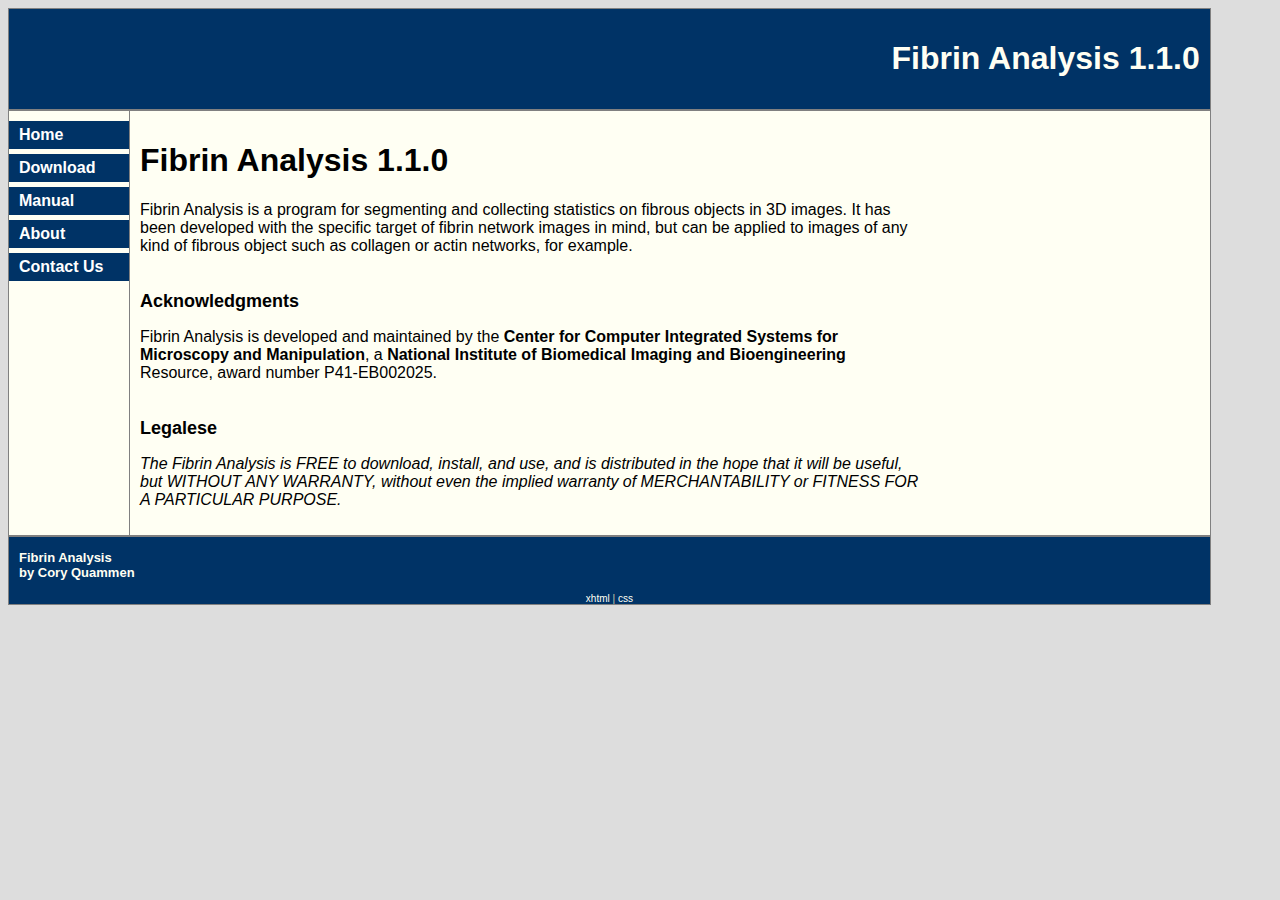
==== docs/index.html @ 96e448d5 "Many file and directory renames. This commit almost certainly will not compile." ====
<?xml version="1.0" encoding="ISO-8859-1"?>
<!DOCTYPE html PUBLIC "-//W3C//DTD XHTML 1.0 Strict//EN"
	"http://www.w3.org/TR/xhtml1/DTD/xhtml1-strict.dtd">
<html xmlns="http://www.w3.org/1999/xhtml" xml:lang="en" lang="en">
<head>
<title>Fibrin Analysis 1.1.0 - Home Page</title>
<meta http-equiv="Content-Type" content="text/html; charset=iso-8859-1" />
<link href="styles.css" rel="stylesheet" type="text/css" />
</head>

<body>

<div id="header">
<h1>Fibrin Analysis 1.1.0</h1>
</div>

<div id="container">

<div id="navbar">
<ul>
<li><a href="index.html">Home</a></li>
<li><a href="download.html">Download</a></li>
<li><a href="manual.html">Manual</a></li>
<!--//<li><a href="building.html">Building</a></li>-->
<li><a href="about.html">About</a></li>
<li><a href="contact.html">Contact Us</a></li>
</ul>
</div> <!-- end navbar -->

<div id="content">

<h1>Fibrin Analysis 1.1.0</h1>

<p class="centered-text">

<!-- <img class="teaser-image" src="images/micro_sim_screenshot.png" alt="Fibrin Analysis screenshot"/> -->

</p>
  
<p>Fibrin Analysis is a program for segmenting and collecting statistics
on fibrous objects in 3D images. It has been developed with the specific
target of fibrin network images in mind, but can be applied to images of
any kind of fibrous object such as collagen or actin networks, for example.</p>

<h2>Acknowledgments</h2>
  
<p>Fibrin Analysis is developed and maintained by the <a
href="http://www.cismm.org">Center for Computer
Integrated Systems for Microscopy and Manipulation</a>, a <a href="http://www.nibib.nih.gov">National
Institute of Biomedical Imaging and Bioengineering</a> Resource, award
number P41-EB002025.</p>

<h2>Legalese</h2>

<p><em>The Fibrin Analysis is FREE to download, install, and use,
and is distributed in the hope that it will be useful, but WITHOUT ANY
WARRANTY, without even the implied warranty of MERCHANTABILITY or
FITNESS FOR A PARTICULAR PURPOSE.</em></p>

</div> <!-- end content -->
</div> <!-- end container -->

<div id="footer">
<p>Fibrin Analysis<br/>
by Cory Quammen</p>
<div class="validation">
<a href="http://validator.w3.org/check/referer">xhtml</a> | 
<a href="http://jigsaw.w3.org/css-validator/check/referer">css</a>
</div>
</div> <!-- end footer -->

</body>
</html>
---- docs/styles.css ----
body 
{
background-color: #DDDDDD;
font-family: Arial, Helvetica, sans-serif;
text-align: center;
}

#header
{
width: 95%;
background-color: #003366;
border: 1px solid gray;
}

#header h1
{
padding: 10px;
text-align: right;
color: #FFFFF3;
}

#footer
{
width: 95%;
background-color: #003366;
border: 1px solid gray;
text-align: left;
}

#footer p
{
padding-left: 10px;
font-size: small;
font-weight: bold;
color: #FFFFF3;
}

#footer a
{
color: #FFFFF3;
font-weight: normal;
}

#footer a:hover
{
color: #AAAAAA;
}

.validation
{
color: #CCCCAA;
text-align: center;
font-size: x-small;
}

#container
{
width: 95%;
background-color: #FFFFF3;
border: 1px solid gray;
}

#content
{
margin-left: 120px;
border-left: 1px solid gray;
padding: 10px;
max-width: 65%;
min-height: 200px;
text-align: left;
background-color: #FFFFF3;
}

#navbar
{
float: left;
padding-top: 10px;
}

#navbar ul
{
list-style-type: none;
margin: 0;
padding: 0;
}

#navbar li
{
margin-bottom: 5px;
}

#navbar a
{
display: block;
width: 100px;
padding: 5px 10px;
text-align: left;
text-decoration: none;
color: #FFFFFF;
background-color: #003366;
}

#navbar a:hover
{
width: 95px;
border-right: 5px solid #336699;
}

/* toch2: table of contents for h2 items */
li.toch2
{
margin: 0;
}

li.toch3
{
margin: 0 0 0 2em;
}

li.toch3 a
{
font-weight: normal;
font-style: italic;
}

a
{
color: #000000;
text-decoration:none;
font-weight:bold;
}

a:hover
{
color:#666666;
}

h2
{
clear: right;
padding-top: 20px;
font-size: large;
font-weight: bold;
}

h3
{
clear: right;
font-size: medium;
font-weight: bold;
}

p
{
clear: right;
}

dl
{
/*clear: right;*/
}

dt
{
font-family: monospace;
font-size: 12pt;
}

.figure
{
float: right;
width: 320px;
margin-left: 5px;
margin-bottom: 5px;
padding: 10px;
background-color: #DDDDDD;
border: 1px solid #CC0000;
font-size: 80%;
font-style: italic;
}

.figure a img
{
border: 0;
padding-bottom: 10px;
width: 300px;
max-width: 300px;
}

.figure p
{
margin: 0px;
font-size: 80%;
font-style: italic;
}

.wide
{
width: 500px;
}

.narrow
{
width: 200px;
}

.centered-text
{
text-align: center;
}

.teaser-image
{
margin-left: 5px;
margin-bottom: 5px;
padding: 10px;
background-color: #DDDDDD;
border: 1px solid #CC0000;
}

.warning
{
color:#CC0000;
font-weight:normal;
}

.code
{
font-family: monospace,sans-serif;
overflow: auto;
background-color: #DDDDDD;
margin-bottom: 10px;
padding: 5px;
border: 1px solid #CC0000;
}
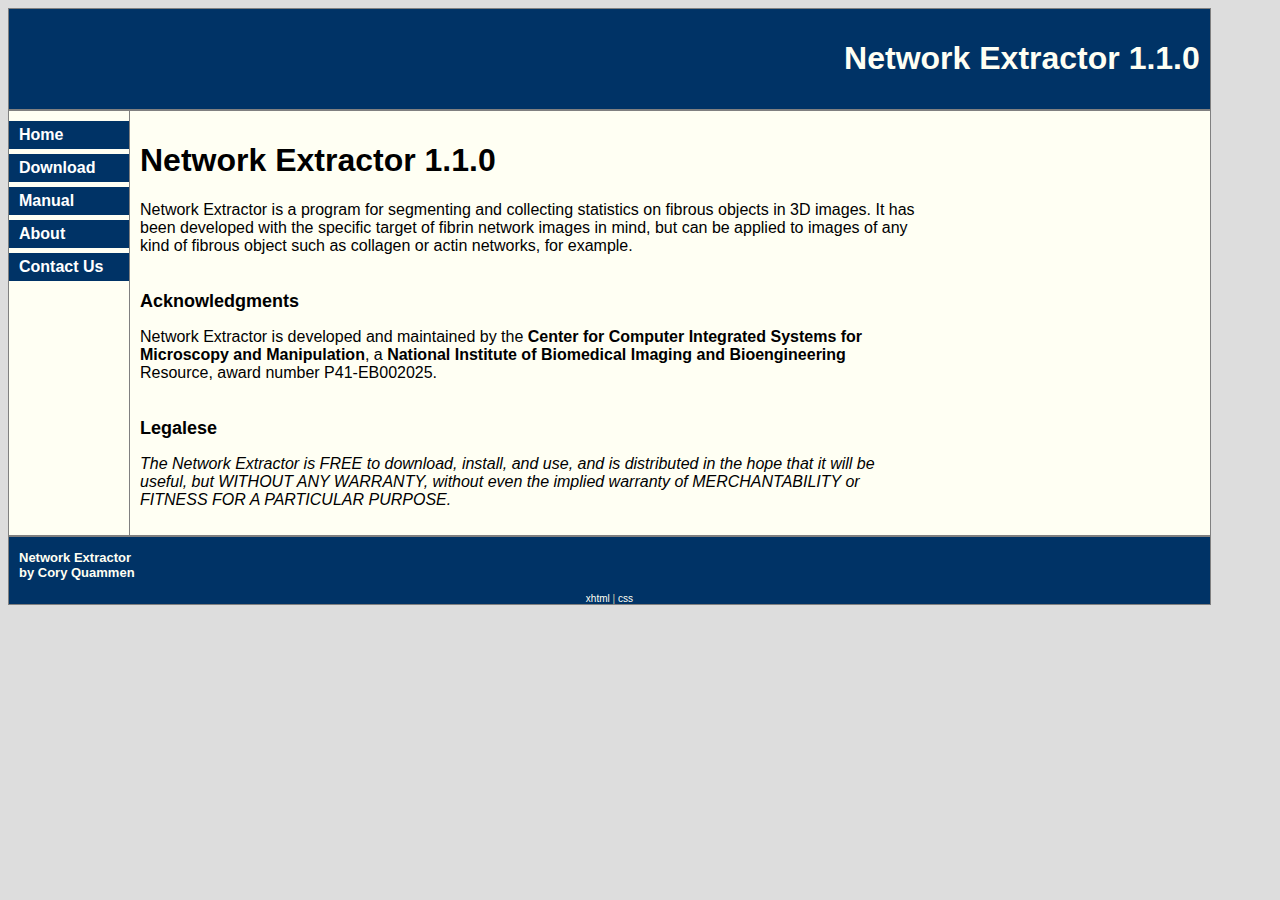
==== commit 25fb7aca: "Many renames from Fibrin Analysis to Network Extractor." ====
--- a/docs/index.html
+++ b/docs/index.html
@@ -3,7 +3,7 @@
 	"http://www.w3.org/TR/xhtml1/DTD/xhtml1-strict.dtd">
 <html xmlns="http://www.w3.org/1999/xhtml" xml:lang="en" lang="en">
 <head>
-<title>Fibrin Analysis 1.1.0 - Home Page</title>
+<title>Network Extractor 1.1.0 - Home Page</title>
 <meta http-equiv="Content-Type" content="text/html; charset=iso-8859-1" />
 <link href="styles.css" rel="stylesheet" type="text/css" />
 </head>
@@ -11,7 +11,7 @@
 <body>
 
 <div id="header">
-<h1>Fibrin Analysis 1.1.0</h1>
+<h1>Network Extractor 1.1.0</h1>
 </div>
 
 <div id="container">
@@ -29,22 +29,22 @@
 
 <div id="content">
 
-<h1>Fibrin Analysis 1.1.0</h1>
+<h1>Network Extractor 1.1.0</h1>
 
 <p class="centered-text">
 
-<!-- <img class="teaser-image" src="images/micro_sim_screenshot.png" alt="Fibrin Analysis screenshot"/> -->
+<!-- <img class="teaser-image" src="images/micro_sim_screenshot.png" alt="Network Extractor screenshot"/> -->
 
 </p>
   
-<p>Fibrin Analysis is a program for segmenting and collecting statistics
+<p>Network Extractor is a program for segmenting and collecting statistics
 on fibrous objects in 3D images. It has been developed with the specific
 target of fibrin network images in mind, but can be applied to images of
 any kind of fibrous object such as collagen or actin networks, for example.</p>
 
 <h2>Acknowledgments</h2>
   
-<p>Fibrin Analysis is developed and maintained by the <a
+<p>Network Extractor is developed and maintained by the <a
 href="http://www.cismm.org">Center for Computer
 Integrated Systems for Microscopy and Manipulation</a>, a <a href="http://www.nibib.nih.gov">National
 Institute of Biomedical Imaging and Bioengineering</a> Resource, award
@@ -52,7 +52,7 @@
 
 <h2>Legalese</h2>
 
-<p><em>The Fibrin Analysis is FREE to download, install, and use,
+<p><em>The Network Extractor is FREE to download, install, and use,
 and is distributed in the hope that it will be useful, but WITHOUT ANY
 WARRANTY, without even the implied warranty of MERCHANTABILITY or
 FITNESS FOR A PARTICULAR PURPOSE.</em></p>
@@ -61,7 +61,7 @@
 </div> <!-- end container -->
 
 <div id="footer">
-<p>Fibrin Analysis<br/>
+<p>Network Extractor<br/>
 by Cory Quammen</p>
 <div class="validation">
 <a href="http://validator.w3.org/check/referer">xhtml</a> | 
